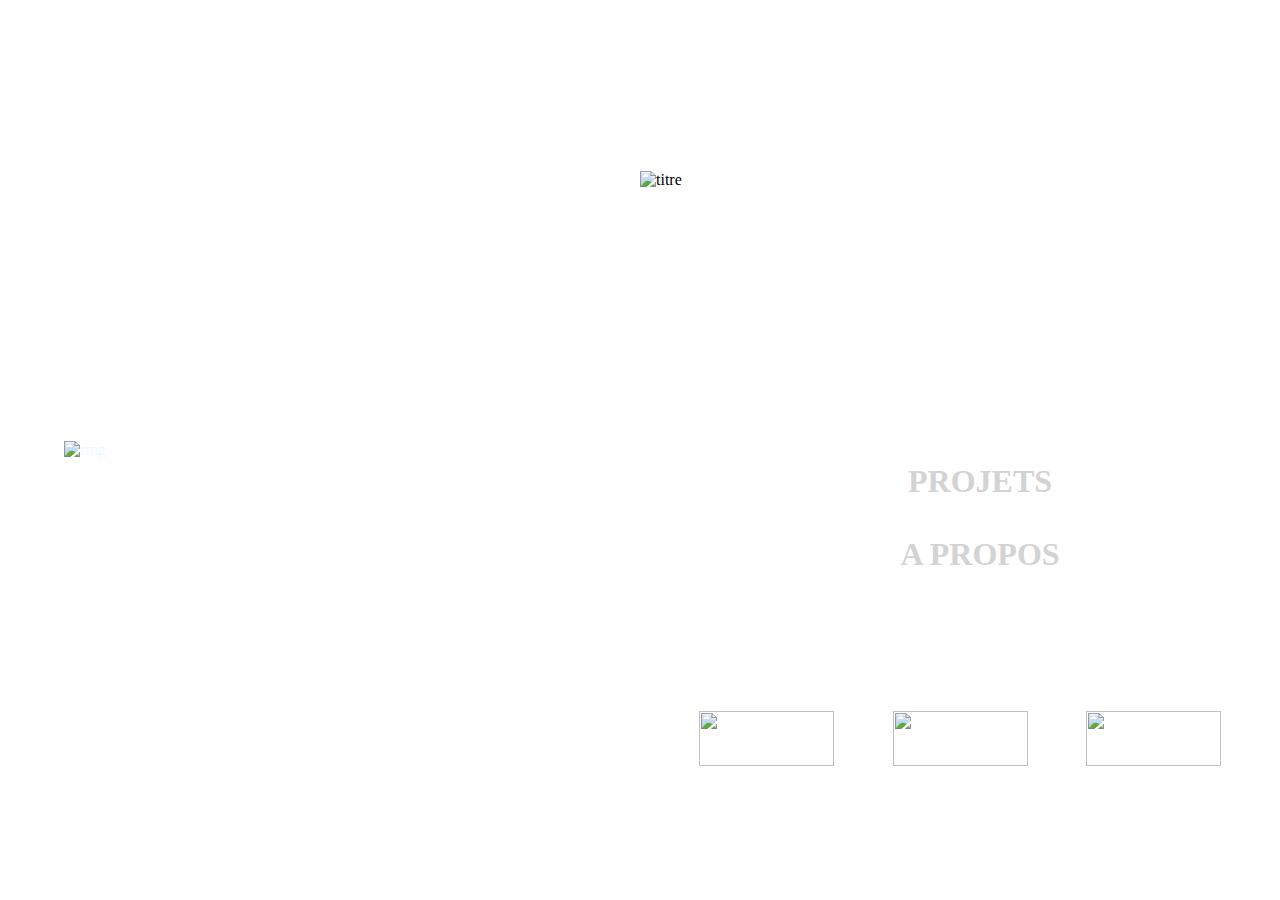
==== index.html @ 42885fff "rendu 3.0" ====
<!DOCTYPE html>
<html lang="fr">

<head>
    <meta charset="UTF-8">
    <meta name="viewport" content="width=device-width, initial-scale=1.0">
    <title>Fei_ArtSpace</title>
    <link rel="stylesheet" href="css/style.css">

</head>

<body>
    <aside>
        <img src="image/Ring-Fei.PNG" class="ring" alt="ring">
    </aside>

    <div>
        <header>
            <img src="image/slogan1.png" alt="titre">
        </header>
        <nav>
            <ul>
                <li>
                    <a href="projets.html">PROJETS</a>
                </li>
                <li><br></li>
                <li><br></li>
                <li>
                    <a href="apropos.html">A PROPOS</a>
                </li>
            </ul>

        </nav>
        <footer>
            <a href="https://www.instagram.com/fei_encelade/">
                <img src="image/ins.png" alt="">
            </a>
            <a href="https://www.linkedin.com/in/feijian/">
                <img src="image/link.png" alt="">
            </a>
            <a href="#">
                <img class="discord" src="image/discord.png" alt="">
            </a>
        </footer>
    </div>


</body>

</html>
---- css/style.css ----
* {
    margin: 0;
}

body {
    display: flex;
    background-image: url(../image/ShadowHalo.png), url(../image/background.PNG);
    background-repeat: repeat, repeat;
    background-size: auto, auto;
}

.projets {
    display: flex;
    flex-direction: column;
}



aside {

    color: aliceblue;
    background-color: rgba(0, 255, 255, 0);
    min-height: 100vh;
    width: 50vw;
    display: flex;
    align-items: center;
    justify-content: center;
}

aside img {
    width: 80%;
}

header {
    background-color: rgba(137, 43, 226, 0);
    min-height: 40vh;
    width: 50vw;
    display: flex;
    align-items: center;
}

header img {
    width: 90%;
}

#girl {
    background-color: rgb(36, 19, 59);
    min-height: 20vh;
    width: 100vw;
}

#girl img {
    width: 100vw;
    display: flex;
    justify-content: flex-end;
}

a:link {
    color: lightgray;
}

a:visited {
    color: rgb(123, 66, 155);
    text-decoration: underline;
}

a:hover {
    color: rgb(226, 98, 158);
}

a {
    text-decoration: none;
    font-weight: 800;
    font-size: 200%;
}


#navP {
    text-decoration: none;
    font-size: 125%;
    font-weight: 600;
}


ul {
    list-style-type: none;
    display: flex;
    flex-direction: column;
    align-items: center;
}

nav {
    background-color: rgba(255, 154, 154, 0);
    min-height: 35vh;
    display: flex;
    justify-content: center;
    align-items: center;

}

#nav1 {
    background-color: rgba(58, 43, 86, 0.577);
    min-height: 10vh;
    width: 100vw;
    color: aliceblue;
    font-size: 125%;
    font-weight: 800;
    display: flex;
    flex-direction: row;
    justify-content: center;
    justify-content: space-around;
    align-items: center;
}

main {
    background-color: rgba(58, 43, 86, 0.577);
    width: 100vw;
    display: flex;
    flex-wrap: wrap;
    justify-content: center;
    justify-content: space-around;
}

main img {
    width: 32vw;

}

main img:hover {
    transform: scale(105%);
}

#apropos {
    width: 100vw;
}

#apropos img {
    width: 100vw;
}

footer {
    background-color: rgba(173, 216, 230, 0);
    min-height: 15vh;
    display: flex;
    justify-content: center;
    align-items: center;
    justify-content: space-evenly;


}

footer img {
    width: 135px;
    height: 55px;
}

footer img:hover {
    transform: scale(85%);
}

.retour {
    min-height: 15vh;
    background-color: rgb(58, 43, 86, 0.577);
    display: flex;
    justify-content: center;
    align-items: center;
}

@media screen and (max-width: 1024px) {

    /* Nouvelles règles si la fenêtre fait  1024px de large ou moins */
    body {
        background-image: url(../image/ShadowHalo.png), url(../image/background.PNG);
        background-repeat: repeat, repeat;
        background-size: auto, auto;
    }

    img {
        display: flex;
    }
}


@media all and (max-device-width: 500px)
/*pour le mobile on va utiliser le max-device-width car cela permet de cibler la largeur de l ecran */
    {
    body {
        background-image: url(../image/ShadowHalo.png), url(../image/background.PNG);
        background-repeat: repeat, repeat;
        background-size: auto, auto;
    }

    .ring {
        width: 50vw;
    }

    main {
        display: flex;
        justify-content: flex-start;

    }

    .retour {
        font-size: 50%;
    }

}
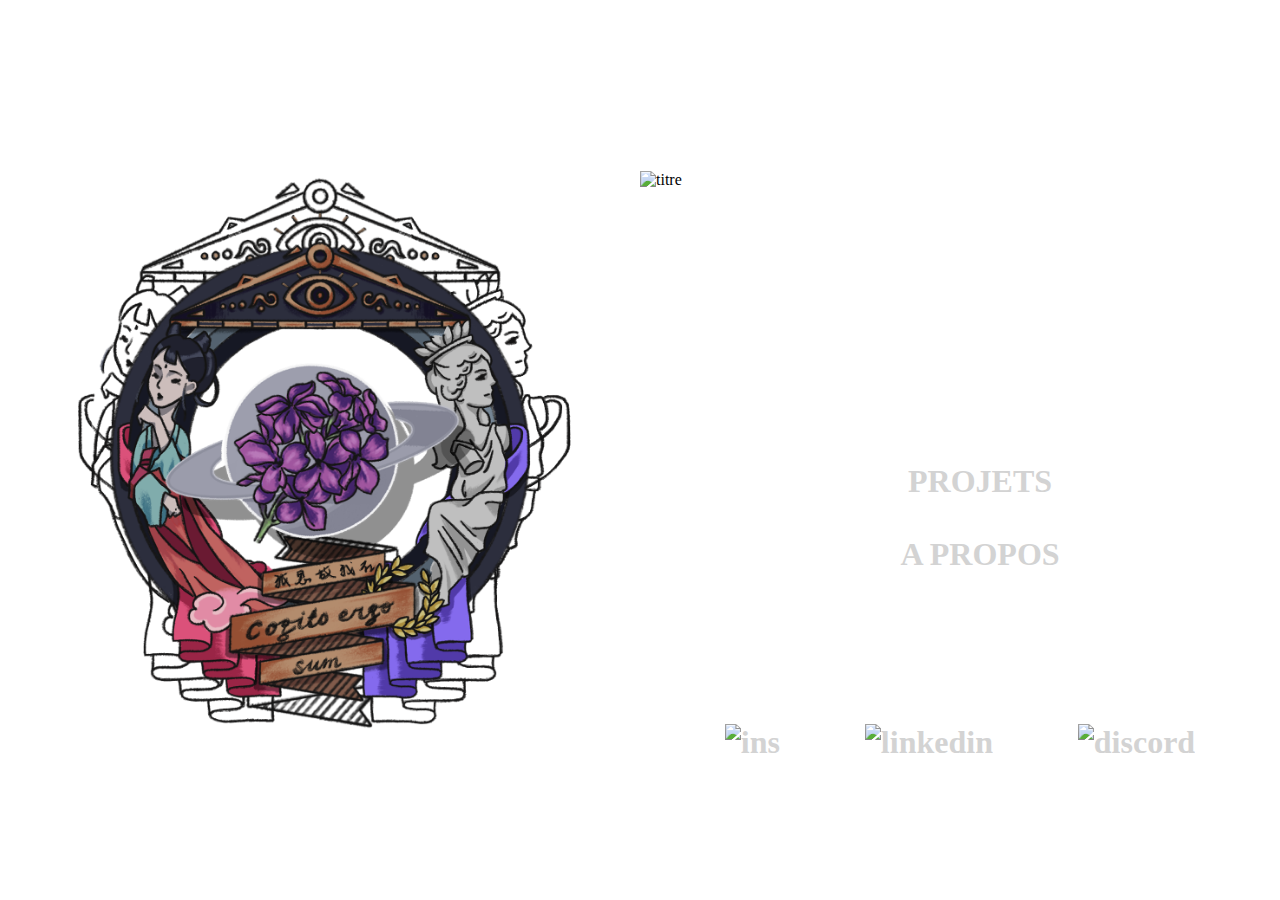
==== commit 1391517b: "rendu 4.0" ====
--- a/index.html
+++ b/index.html
@@ -4,14 +4,14 @@
 <head>
     <meta charset="UTF-8">
     <meta name="viewport" content="width=device-width, initial-scale=1.0">
-    <title>Fei_ArtSpace</title>
+    <title>FeiArtSpace</title>
     <link rel="stylesheet" href="css/style.css">
 
 </head>
 
 <body>
     <aside>
-        <img src="image/Ring-Fei.PNG" class="ring" alt="ring">
+        <img src="image/RingFei.PNG" class="ring" alt="ring">
     </aside>
 
     <div>
@@ -33,13 +33,13 @@
         </nav>
         <footer>
             <a href="https://www.instagram.com/fei_encelade/">
-                <img src="image/ins.png" alt="">
+                <img src="image/ins.png" alt="ins">
             </a>
             <a href="https://www.linkedin.com/in/feijian/">
-                <img src="image/link.png" alt="">
+                <img src="image/link.png" alt="linkedin">
             </a>
             <a href="#">
-                <img class="discord" src="image/discord.png" alt="">
+                <img class="discord" src="image/discord.png" alt="discord">
             </a>
         </footer>
     </div>
--- a/css/style.css
+++ b/css/style.css
@@ -130,11 +130,11 @@
     transform: scale(105%);
 }
 
-#apropos {
-    width: 100vw;
-}
-
-#apropos img {
+#aPropos {
+    width: 100vw;
+}
+
+#aPropos img {
     width: 100vw;
 }
 
